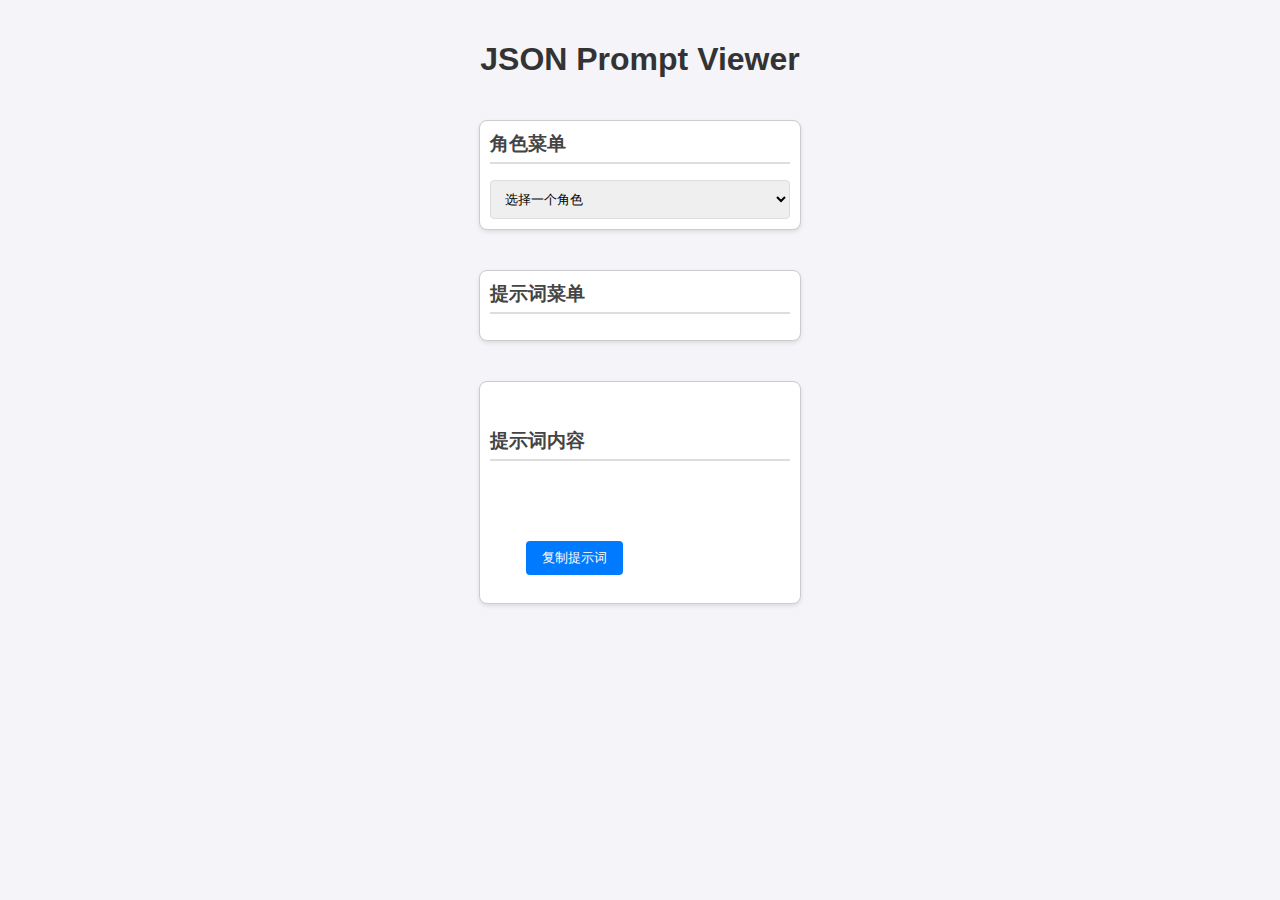
==== index.html @ 5b6838d7 "Update index.html" ====
<!DOCTYPE html>
<html lang="en">
<head>
    <meta charset="UTF-8">
    <meta name="viewport" content="width=device-width, initial-scale=1.0">
    <title>JSON Prompt Viewer</title>
    <style>
        body {
            font-family: Arial, sans-serif;
            display: flex;
            flex-direction: column;
            align-items: center;
            background-color: #f4f4f9;
            margin: 0;
            padding: 20px;
        }

        h1 {
            color: #333;
        }

        .menu {
            margin: 20px;
            padding: 10px;
            border: 1px solid #ccc;
            border-radius: 8px;
            background-color: #fff;
            box-shadow: 0 2px 4px rgba(0, 0, 0, 0.1);
            width: 300px;
        }

        h2 {
            font-size: 1.2em;
            color: #444;
            border-bottom: 2px solid #ddd;
            padding-bottom: 5px;
            margin-top: 0;
        }

        #roleMenu select {
            width: 100%;
            padding: 10px;
            border: 1px solid #ddd;
            border-radius: 4px;
        }

        .menu-item {
            cursor: pointer;
            padding: 8px;
            border-bottom: 1px solid #ddd;
            transition: background-color 0.2s;
        }

        .menu-item:last-child {
            border-bottom: none;
        }

        .menu-item:hover {
            background-color: #e9ecef;
        }

        #promptDisplay {
            margin-top: 20px;
            padding: 10px;
            border: 1px solid #ccc;
            border-radius: 8px;
            background-color: #fff;
            box-shadow: 0 2px 4px rgba(0, 0, 0, 0.1);
            width: 300px;
            white-space: pre-wrap;
        }

        #promptContent {
            font-size: 1em;
            color: #555;
            margin: 0;
        }

        button {
            margin-top: 10px;
            padding: 8px 16px;
            border: none;
            border-radius: 4px;
            background-color: #007bff;
            color: white;
            cursor: pointer;
            transition: background-color 0.2s;
        }

        button:hover {
            background-color: #0056b3;
        }
    </style>
</head>
<body>
    <h1>JSON Prompt Viewer</h1>
    <div id="roleMenu" class="menu">
        <h2>角色菜单</h2>
        <select id="roleSelect">
            <option value="" disabled selected>选择一个角色</option>
        </select>
    </div>
    <div id="promptMenu" class="menu">
        <h2>提示词菜单</h2>
        <div id="promptItems"></div>
    </div>
    <div id="promptDisplay">
        <h2>提示词内容</h2>
        <pre id="promptContent"></pre>
        <button id="copyButton">复制提示词</button>
    </div>
    <script src="script.js"></script>
</body>
</html>
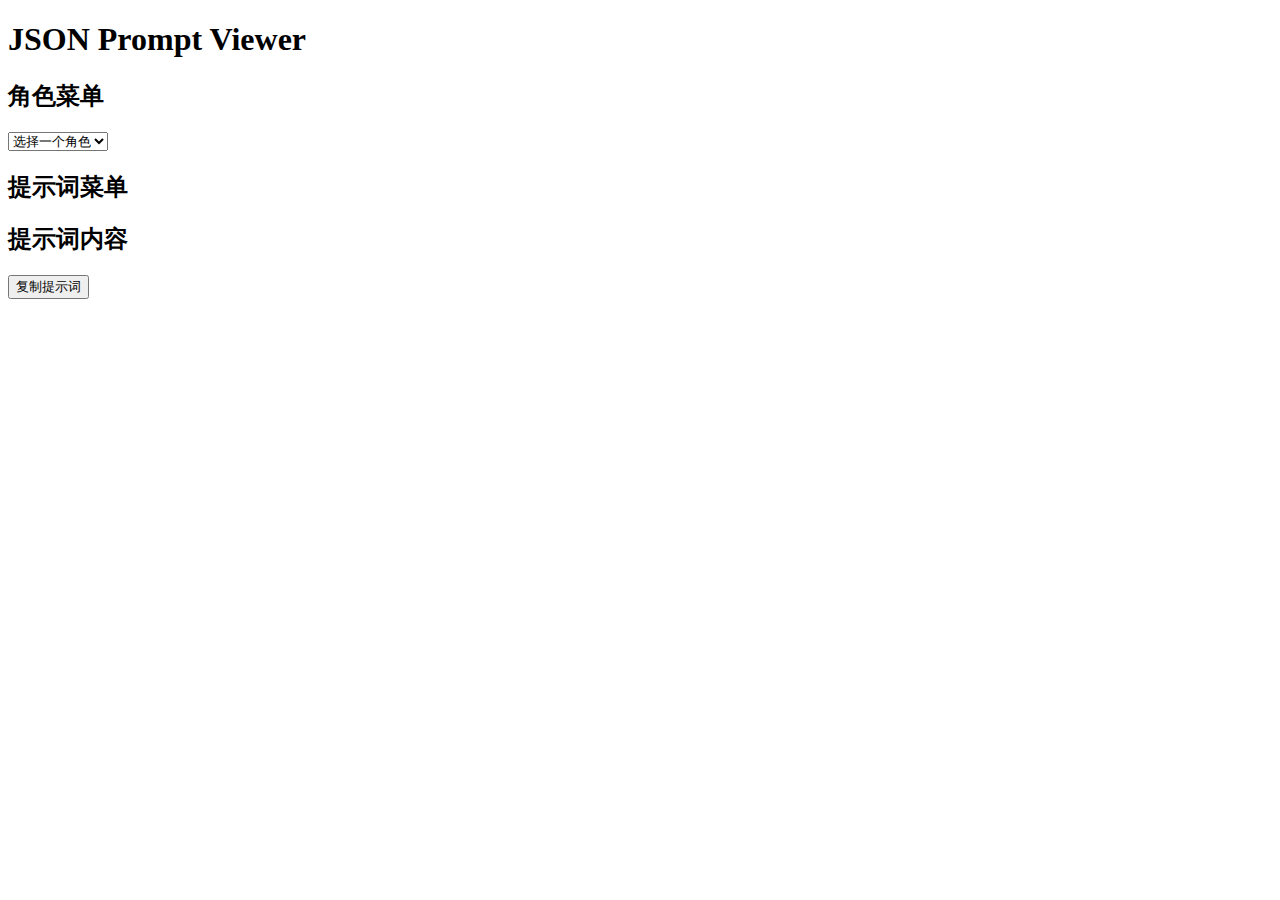
==== commit 1a821236: "Update index.html" ====
--- a/index.html
+++ b/index.html
@@ -4,93 +4,7 @@
     <meta charset="UTF-8">
     <meta name="viewport" content="width=device-width, initial-scale=1.0">
     <title>JSON Prompt Viewer</title>
-    <style>
-        body {
-            font-family: Arial, sans-serif;
-            display: flex;
-            flex-direction: column;
-            align-items: center;
-            background-color: #f4f4f9;
-            margin: 0;
-            padding: 20px;
-        }
-
-        h1 {
-            color: #333;
-        }
-
-        .menu {
-            margin: 20px;
-            padding: 10px;
-            border: 1px solid #ccc;
-            border-radius: 8px;
-            background-color: #fff;
-            box-shadow: 0 2px 4px rgba(0, 0, 0, 0.1);
-            width: 300px;
-        }
-
-        h2 {
-            font-size: 1.2em;
-            color: #444;
-            border-bottom: 2px solid #ddd;
-            padding-bottom: 5px;
-            margin-top: 0;
-        }
-
-        #roleMenu select {
-            width: 100%;
-            padding: 10px;
-            border: 1px solid #ddd;
-            border-radius: 4px;
-        }
-
-        .menu-item {
-            cursor: pointer;
-            padding: 8px;
-            border-bottom: 1px solid #ddd;
-            transition: background-color 0.2s;
-        }
-
-        .menu-item:last-child {
-            border-bottom: none;
-        }
-
-        .menu-item:hover {
-            background-color: #e9ecef;
-        }
-
-        #promptDisplay {
-            margin-top: 20px;
-            padding: 10px;
-            border: 1px solid #ccc;
-            border-radius: 8px;
-            background-color: #fff;
-            box-shadow: 0 2px 4px rgba(0, 0, 0, 0.1);
-            width: 300px;
-            white-space: pre-wrap;
-        }
-
-        #promptContent {
-            font-size: 1em;
-            color: #555;
-            margin: 0;
-        }
-
-        button {
-            margin-top: 10px;
-            padding: 8px 16px;
-            border: none;
-            border-radius: 4px;
-            background-color: #007bff;
-            color: white;
-            cursor: pointer;
-            transition: background-color 0.2s;
-        }
-
-        button:hover {
-            background-color: #0056b3;
-        }
-    </style>
+    <link rel="stylesheet" href="styles.css">
 </head>
 <body>
     <h1>JSON Prompt Viewer</h1>
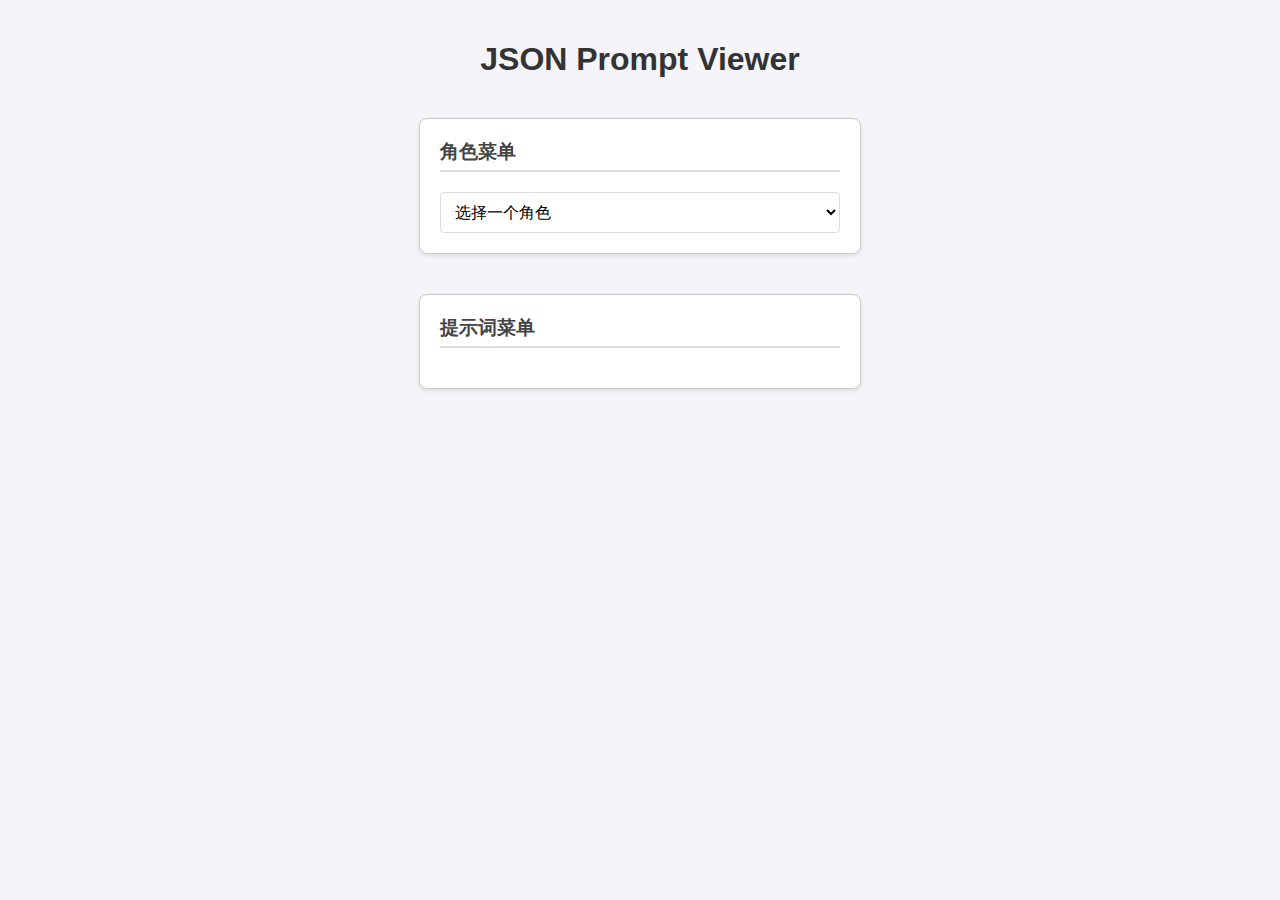
==== commit ccfc6eb7: "Update index.html" ====
--- a/index.html
+++ b/index.html
@@ -18,11 +18,6 @@
         <h2>提示词菜单</h2>
         <div id="promptItems"></div>
     </div>
-    <div id="promptDisplay">
-        <h2>提示词内容</h2>
-        <pre id="promptContent"></pre>
-        <button id="copyButton">复制提示词</button>
-    </div>
     <script src="script.js"></script>
 </body>
 </html>
--- a/styles.css
+++ b/styles.css
@@ -0,0 +1,104 @@
+/* 设置页面的基础样式 */
+body {
+    font-family: Arial, sans-serif;
+    display: flex;
+    flex-direction: column;
+    align-items: center;
+    background-color: #f4f4f9;
+    margin: 0;
+    padding: 20px;
+}
+
+h1 {
+    color: #333;
+    margin-bottom: 20px;
+}
+
+/* 设置菜单的基础样式 */
+.menu {
+    margin: 20px;
+    padding: 20px;
+    border: 1px solid #ccc;
+    border-radius: 8px;
+    background-color: #fff;
+    box-shadow: 0 2px 4px rgba(0, 0, 0, 0.1);
+    width: 100%;
+    max-width: 400px;
+}
+
+h2 {
+    font-size: 1.2em;
+    color: #444;
+    border-bottom: 2px solid #ddd;
+    padding-bottom: 5px;
+    margin-top: 0;
+    margin-bottom: 20px;
+}
+
+/* 设置选择菜单的样式 */
+#roleMenu select {
+    width: 100%;
+    padding: 10px;
+    border: 1px solid #ddd;
+    border-radius: 4px;
+    font-size: 1em;
+    background-color: #fff;
+    transition: border-color 0.2s;
+}
+
+#roleMenu select:focus {
+    border-color: #007bff;
+}
+
+/* 设置提示词菜单项的样式 */
+.menu-item {
+    cursor: pointer;
+    padding: 10px;
+    border-bottom: 1px solid #ddd;
+    transition: background-color 0.2s, color 0.2s;
+}
+
+.menu-item:last-child {
+    border-bottom: none;
+}
+
+.menu-item:hover {
+    background-color: #e9ecef;
+    color: #007bff;
+}
+
+/* 设置提示词显示区域的样式 */
+#promptDisplay {
+    margin-top: 20px;
+    padding: 20px;
+    border: 1px solid #ccc;
+    border-radius: 8px;
+    background-color: #fff;
+    box-shadow: 0 2px 4px rgba(0, 0, 0, 0.1);
+    width: 100%;
+    max-width: 400px;
+    white-space: pre-wrap; /* 自动换行 */
+}
+
+#promptContent {
+    font-size: 1em;
+    color: #555;
+    margin: 0;
+}
+
+/* 设置复制按钮的样式 */
+button {
+    margin-top: 20px;
+    padding: 10px 20px;
+    border: none;
+    border-radius: 4px;
+    background-color: #007bff;
+    color: white;
+    cursor: pointer;
+    font-size: 1em;
+    transition: background-color 0.2s;
+}
+
+button:hover {
+    background-color: #0056b3;
+}
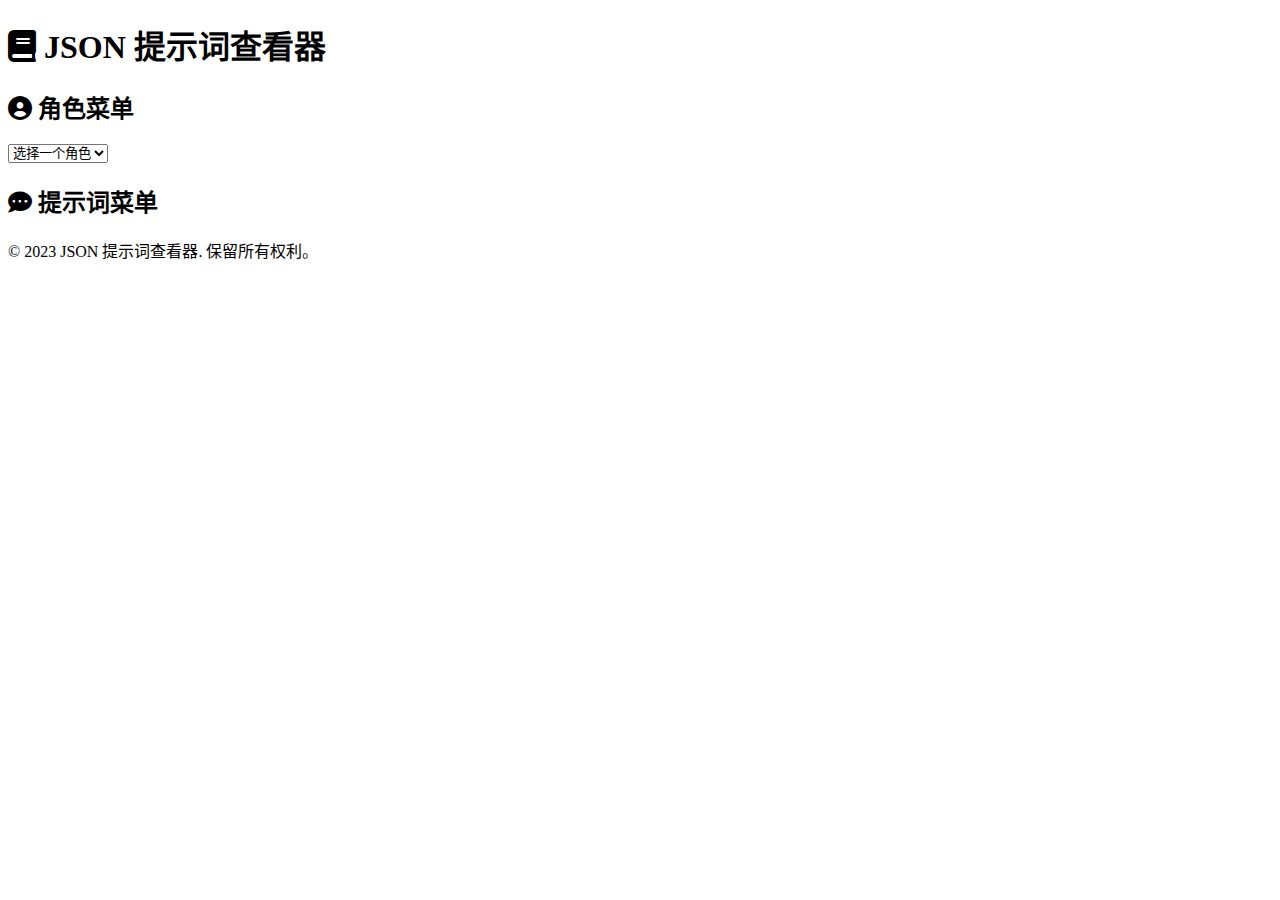
==== commit aad581eb: "Add files via upload" ====
--- a/index.html
+++ b/index.html
@@ -1,23 +1,32 @@
-<!DOCTYPE html>
-<html lang="en">
-<head>
-    <meta charset="UTF-8">
-    <meta name="viewport" content="width=device-width, initial-scale=1.0">
-    <title>JSON Prompt Viewer</title>
-    <link rel="stylesheet" href="styles.css">
-</head>
-<body>
-    <h1>JSON Prompt Viewer</h1>
-    <div id="roleMenu" class="menu">
-        <h2>角色菜单</h2>
-        <select id="roleSelect">
-            <option value="" disabled selected>选择一个角色</option>
-        </select>
-    </div>
-    <div id="promptMenu" class="menu">
-        <h2>提示词菜单</h2>
-        <div id="promptItems"></div>
-    </div>
-    <script src="script.js"></script>
-</body>
-</html>
+<!DOCTYPE html>
+<html lang="zh-CN">
+<head>
+    <meta charset="UTF-8">
+    <meta name="viewport" content="width=device-width, initial-scale=1.0">
+    <title>JSON 提示词查看器</title>
+    <link rel="stylesheet" href="css/styles.css">
+    <!-- 添加字体图标库 -->
+    <link rel="stylesheet" href="https://cdnjs.cloudflare.com/ajax/libs/font-awesome/6.0.0-beta3/css/all.min.css">
+</head>
+<body>
+    <header>
+        <h1><i class="fas fa-book"></i> JSON 提示词查看器</h1>
+    </header>
+    <main>
+        <div id="roleMenu" class="menu">
+            <h2><i class="fas fa-user-circle"></i> 角色菜单</h2>
+            <select id="roleSelect">
+                <option value="" disabled selected>选择一个角色</option>
+            </select>
+        </div>
+        <div id="promptMenu" class="menu">
+            <h2><i class="fas fa-comment-dots"></i> 提示词菜单</h2>
+            <div id="promptItems"></div>
+        </div>
+    </main>
+    <footer>
+        <p>&copy; 2023 JSON 提示词查看器. 保留所有权利。</p>
+    </footer>
+    <script src="js/script.js"></script>
+</body>
+</html>
